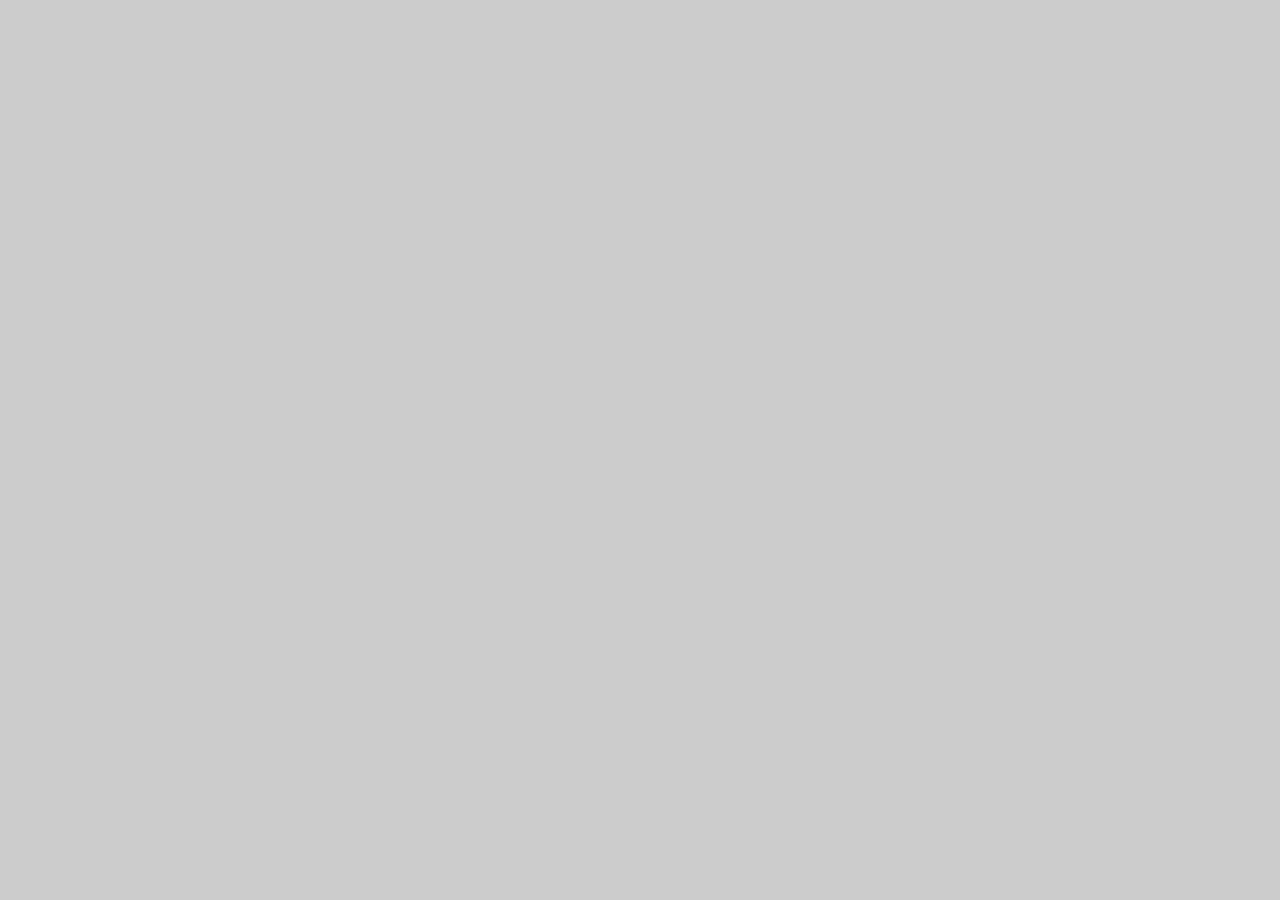
==== CreateProfile.html @ a3268a1e "MAx fuckade" ====
<!DOCTYPE html>

<html>
<meta charset="utf-8">

 <style>
   <link href="https://fonts.googleapis.com/css?family=Abhaya+Libre" rel="stylesheet">
 </style>

 <link rel="stylesheet" href="Index.CSS"/>
 <script src="Index.js"></script>

 <script src="https://code.jquery.com/jquery-3.3.1.min.js" integrity="sha256-FgpCb/KJQlLNfOu91ta32o/NMZxltwRo8QtmkMRdAu8="crossorigin="anonymous"></script>
<script type="text/javascript">
$/

 <body>

 <div id="wrapper">
 <form action="/index.php" method="post" onsubmit= "return checkInfo()">

 <body>
  <ul>
    <li>
       <h2> Välkommen till Studentmat! </h2>
    </li>
     <li>
       <label for="name"> Förnamn:  </label>
         <input id="name" name="name"/>
     </li>
     <li>
       <label for="lastname"> Efternamn:  </label>
         <input id="lastname" name="lastname"/>
     </li>
     <li>
       <label for="email"> E-mail: </label>
 	      <input type="text" id="email" name="email"/>
     </li>

     <li>
       <label for="lösenord"> Lösenord: </label>
 	      <input type="password" id="password" name="lösenord"/>
     </li>

    <li>
    	<label for="comments"> Om dig själv: </label>
      	<textarea id="comments" name="comments" rows="5"> </textarea>
    </li>

    <li>
        <input type="submit" id="login" class='blimedlem' value="Bli Medlem"/>
    </li>

   </ul>

 </div>
 </body>
 </form>
 </html>
---- Index.CSS ----
body{
  background-image: url(http://www.terrapatria.org/p/2018/02/food-wallpapers-hd-wallpaper-wiki-in-food-menu-background-hd.jpg);
  background-repeat: no-repeat;
  background-size: cover;
  background-color: #cccccc;
  }

.heading
{
  font-size: 30px;
  color: white;
  font-family: 'Work Sans' sans-serif;
  width: 300px;
  text-decoration:none;
  text-transform: uppercase;
  padding: 20px;
  border-radius: 2px;
  margin-left: auto;
  margin-right: auto;
  text-align: center;
}

  ul li {

      max-width: 500px;
      text-align: center;
      margin-top: 220px;
      display:inline-block;
      margin-left: 5px;
      margin-right: auto;
  }

.mybutton {

      background: none;
      border:0 none;
      -webkit-border-radius: 10px;
      margin: 0;
      padding: 0;
      display: inline-block;
      border-radius: 2px;
      cursor:pointer;
      font-family:'Abhaya Libre', serif;
      font-size: 25px;
      color: white;
      width: 290px;
      border: 3px white;
      padding-top: 30px;
      padding-bottom: 30px;
      border-style: double;
}

.navigation input:hover {
  background-color: rgba(228, 221, 157, 0.76);
  transform: scale(1.1);
  transition: all .2s ease-in-out;
}

/* CreateProfile.HTML */

form ul
{
margin-right: 40px;
}

form li {
list-style: none;
margin: 10px;
font-family: 'Abhaya Libre', serif;
font-size: 20px;
color: white;
}

form label {
display: block;
}

form h3 {
width: 100%;
text-align: center;
}

.blimedlem
{
    margin-right: 10px;
    padding:5px 15px;
    background: none;
    border: 3px solid white;
    -webkit-border-radius: 5px;
    border-radius: 5px;
    cursor:pointer;
    font-family: 'Abhaya Libre', serif;
    color: white;
    width: 100px;
}

#wrapper {
   margin: auto;
   width: 300px;
   border: 3px solid white;
   border-radius: 5px;
   padding: 22px;
   background-color: none;
   text-align: center;
}
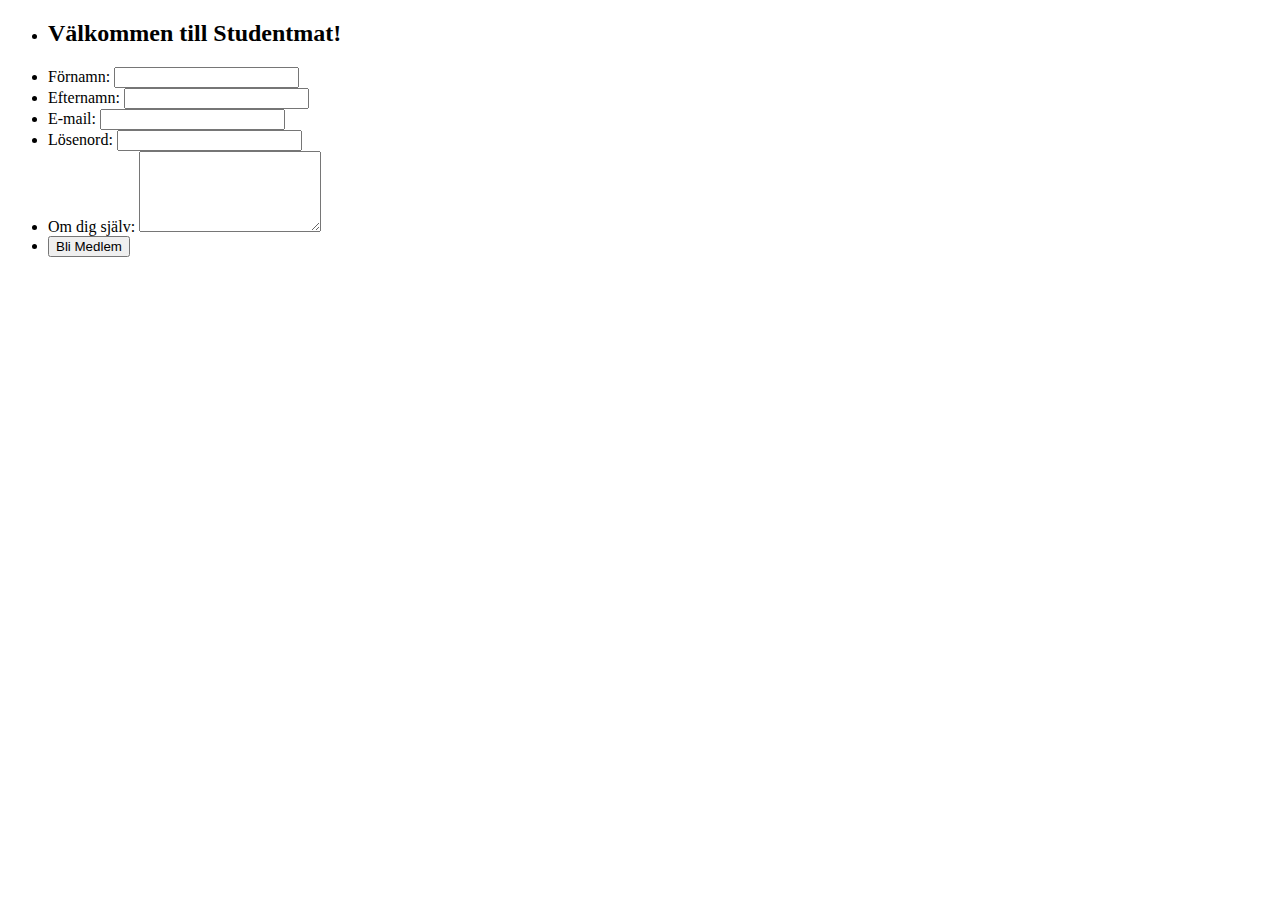
==== commit 223c2621: "login.php etc" ====
--- a/CreateProfile.html
+++ b/CreateProfile.html
@@ -1,59 +1,53 @@
 <!DOCTYPE html>
 
 <html>
-<meta charset="utf-8">
+  <meta charset="utf-8">
 
- <style>
-   <link href="https://fonts.googleapis.com/css?family=Abhaya+Libre" rel="stylesheet">
- </style>
+  <style>
+    <link href="https://fonts.googleapis.com/css?family=Abhaya+Libre" rel="stylesheet">
+  </style>
 
- <link rel="stylesheet" href="Index.CSS"/>
- <script src="Index.js"></script>
+  <body>
 
- <script src="https://code.jquery.com/jquery-3.3.1.min.js" integrity="sha256-FgpCb/KJQlLNfOu91ta32o/NMZxltwRo8QtmkMRdAu8="crossorigin="anonymous"></script>
-<script type="text/javascript">
-$/
+    <div id="wrapper">
+      <form action="/index.php" method="post" onsubmit="return checkInfo()">
 
- <body>
+        <body>
+          <ul>
+            <li>
+              <h2> Välkommen till Studentmat! </h2>
+            </li>
+            <li>
+              <label for="name"> Förnamn:  </label>
+              <input id="name" name="name" />
+            </li>
+            <li>
+              <label for="lastname"> Efternamn:  </label>
+              <input id="lastname" name="lastname" />
+            </li>
+            <li>
+              <label for="email"> E-mail: </label>
+              <input type="text" id="email" name="email" />
+            </li>
 
- <div id="wrapper">
- <form action="/index.php" method="post" onsubmit= "return checkInfo()">
+            <li>
+              <label for="lösenord"> Lösenord: </label>
+              <input type="text" id="password" name="lösenord" />
+            </li>
 
- <body>
-  <ul>
-    <li>
-       <h2> Välkommen till Studentmat! </h2>
-    </li>
-     <li>
-       <label for="name"> Förnamn:  </label>
-         <input id="name" name="name"/>
-     </li>
-     <li>
-       <label for="lastname"> Efternamn:  </label>
-         <input id="lastname" name="lastname"/>
-     </li>
-     <li>
-       <label for="email"> E-mail: </label>
- 	      <input type="text" id="email" name="email"/>
-     </li>
+            <li>
+              <label for="comments"> Om dig själv: </label>
+              <textarea id="comments" name="comments" rows="5"> </textarea>
+            </li>
 
-     <li>
-       <label for="lösenord"> Lösenord: </label>
- 	      <input type="password" id="password" name="lösenord"/>
-     </li>
+            <li>
+              <input type="submit" class='blimedlem' value="Bli Medlem" />
+            </li>
 
-    <li>
-    	<label for="comments"> Om dig själv: </label>
-      	<textarea id="comments" name="comments" rows="5"> </textarea>
-    </li>
+          </ul>
 
-    <li>
-        <input type="submit" id="login" class='blimedlem' value="Bli Medlem"/>
-    </li>
+    </div>
+    </body>
+    </form>
 
-   </ul>
-
- </div>
- </body>
- </form>
- </html>
+</html>